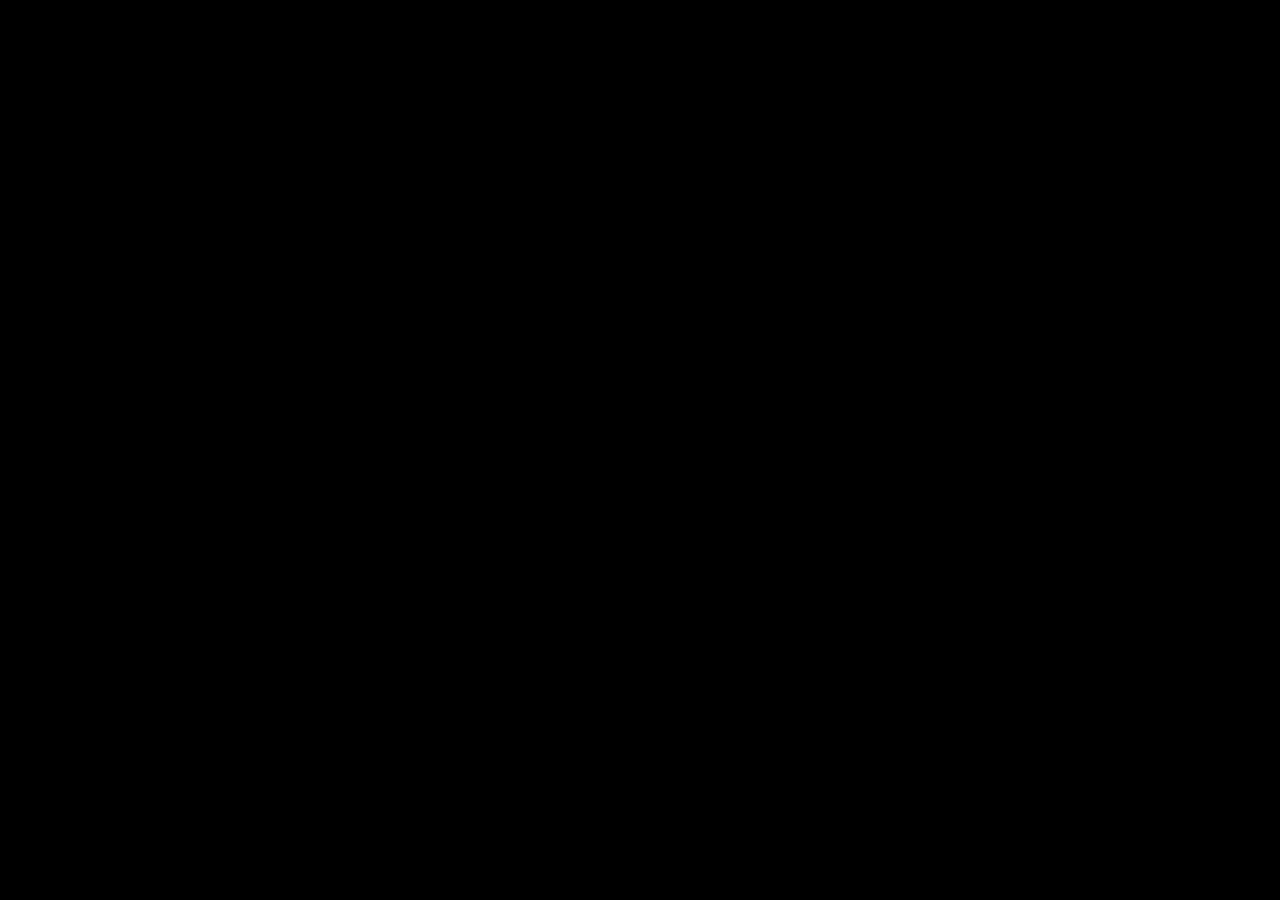
==== index.html @ 5715fbc5 "create html files" ====
<!DOCTYPE html>
<html>
    <head>
        <meta charset="UTF-8">
        <meta name="viewport" content="width=device-width">
        <link rel="preconnect" href="https://fonts.googleapis.com">
        <link rel="preconnect" href="https://fonts.gstatic.com" crossorigin>
        <link href="https://fonts.googleapis.com/css2?family=Roboto&display=swap" rel="stylesheet">
	<link rel="stylesheet" type="text/css" href="style.css">
        <title>Open Breaking</title>
    </head>
    <body>
    </body>
</html>
---- style.css ----
html {
    height: 100%;
    width: 100%;
    overflow: hidden;
    background-color: black;
}
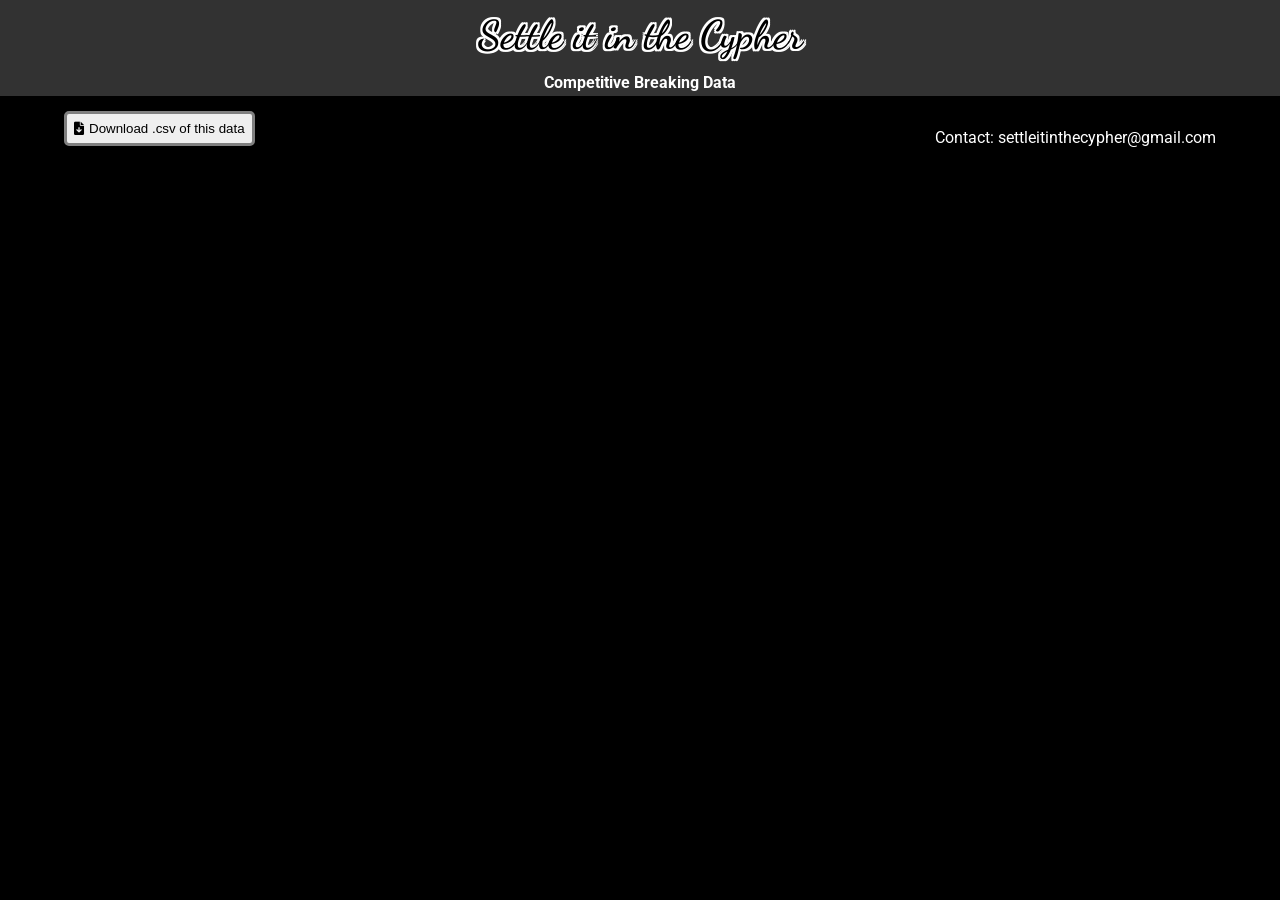
==== commit c67e6532: "initial live version of website" ====
--- a/index.html
+++ b/index.html
@@ -1,14 +1,44 @@
 <!DOCTYPE html>
 <html>
+    <!--
+        Methods for converting CSV to HTML
+        https://www.convertcsv.com/csv-to-html.htm
+        https://opensourc.es/blog/csv2html/
+        https://derekeder.com/csv_to_html_table/
+        https://gist.github.com/duplaja/e8dd08644a6196406b9166d733d8e083
+
+        Embed Google Spreadsheet doesnt include freeze cells nor filters
+        https://webapps.stackexchange.com/questions/90632/is-there-a-way-to-get-frozen-rows-in-an-embedded-google-sheet
+    -->
     <head>
         <meta charset="UTF-8">
         <meta name="viewport" content="width=device-width">
+        <link rel="shortcut icon" href="logo.png">
         <link rel="preconnect" href="https://fonts.googleapis.com">
         <link rel="preconnect" href="https://fonts.gstatic.com" crossorigin>
+        <link href='https://fonts.googleapis.com/css?family=Dancing Script' rel='stylesheet'>
         <link href="https://fonts.googleapis.com/css2?family=Roboto&display=swap" rel="stylesheet">
-	<link rel="stylesheet" type="text/css" href="style.css">
+	<link rel="stylesheet" href="https://cdnjs.cloudflare.com/ajax/libs/font-awesome/6.0.0-beta3/css/all.min.css" crossorigin="anonymous">
+        <link rel="stylesheet" type="text/css" href="html5reset.css">
+        <link rel="stylesheet" type="text/css" href="style.css">
         <title>Open Breaking</title>
     </head>
     <body>
+        <div class="pageHeader">
+            <p>Settle it in the Cypher</p>
+            <nav>
+                Competitive Breaking Data
+            </nav>
+        </div>
+        <div class="pageBody">
+            <div id="pageBodyDiv">
+                <div id="pageBodyButton"><button><a href="data.csv" download><i class='fa-solid fa-file-arrow-down'></i>Download .csv of this data</a></button></div>
+                <div id="pageBodyContact"><p>Contact: settleitinthecypher@gmail.com</p></div>
+            </div>
+            <br>
+            <div id="tableDiv">
+                <iframe src="https://docs.google.com/spreadsheets/d/e/2PACX-1vSZLuWeqlyj8onQ2W63AF56F__ewWUaF5jD7Gowz13ve6Yqzt1yIFRW6WYKv6UH7hQXll9hehBcBwaS/pubhtml?widget=true&amp;headers=false"></iframe>
+            </div>
+        </div>
     </body>
 </html>
--- a/style.css
+++ b/style.css
@@ -1,6 +1,85 @@
 html {
+    background-color: black;
+}
+
+body {
+    color: black;
+    font-family: Roboto;
+}
+
+.pageHeader {
+    background-color: rgba(50, 50, 50, 1);
+    font-weight: bold;
+    text-align: center;
+}
+
+.pageHeader > p {
+    font-family: 'Dancing Script';
+    font-size: 40px;
+    text-shadow: -2px 0 0 white, -2px 2px 0 white, 0 2px 0 white, 2px 2px 0 white, 2px 0 0 white, 2px -2px 0 white, 0 -2px 0 white, -2px -2px 0 white;    
+    padding: 15px 0;
+}
+
+nav {
+    padding: 5px 0;
+    color: white;
+}
+
+.pageBody {
+    padding: 15px 5vw;
+}
+
+#pageBodyDiv {
+    display: grid;
+    grid-template-columns: repeat(2, minmax(0, 1fr));
+    align-items: end;
+}
+
+#pageBodyButton {
+}
+
+#pageBodyContact {
+    text-align: right;
+}
+
+button {
+    padding: 7px;
+    border-width: 3px;
+    border-radius: 5px;
+    border-style: solid;
+    border-color: gray;
+}
+
+button:hover {
+    background-color: white;
+    border-color: lightgray;
+    text-decoration: underline;
+}
+
+button i {
+    margin: 0 5px 0 0;
+}
+
+a {
+    color: black;
+    text-decoration: none;
+}
+
+#tableDiv {
+    position: relative;
+    height: 100%;
+    padding-bottom: 40%;
+}
+
+iframe {
+    position: absolute;
+    top: 0;
+    left: 0;
     height: 100%;
     width: 100%;
-    overflow: hidden;
-    background-color: black;
+    margin: 0;
+}
+
+.pageBody p {
+    color: white;
 }
